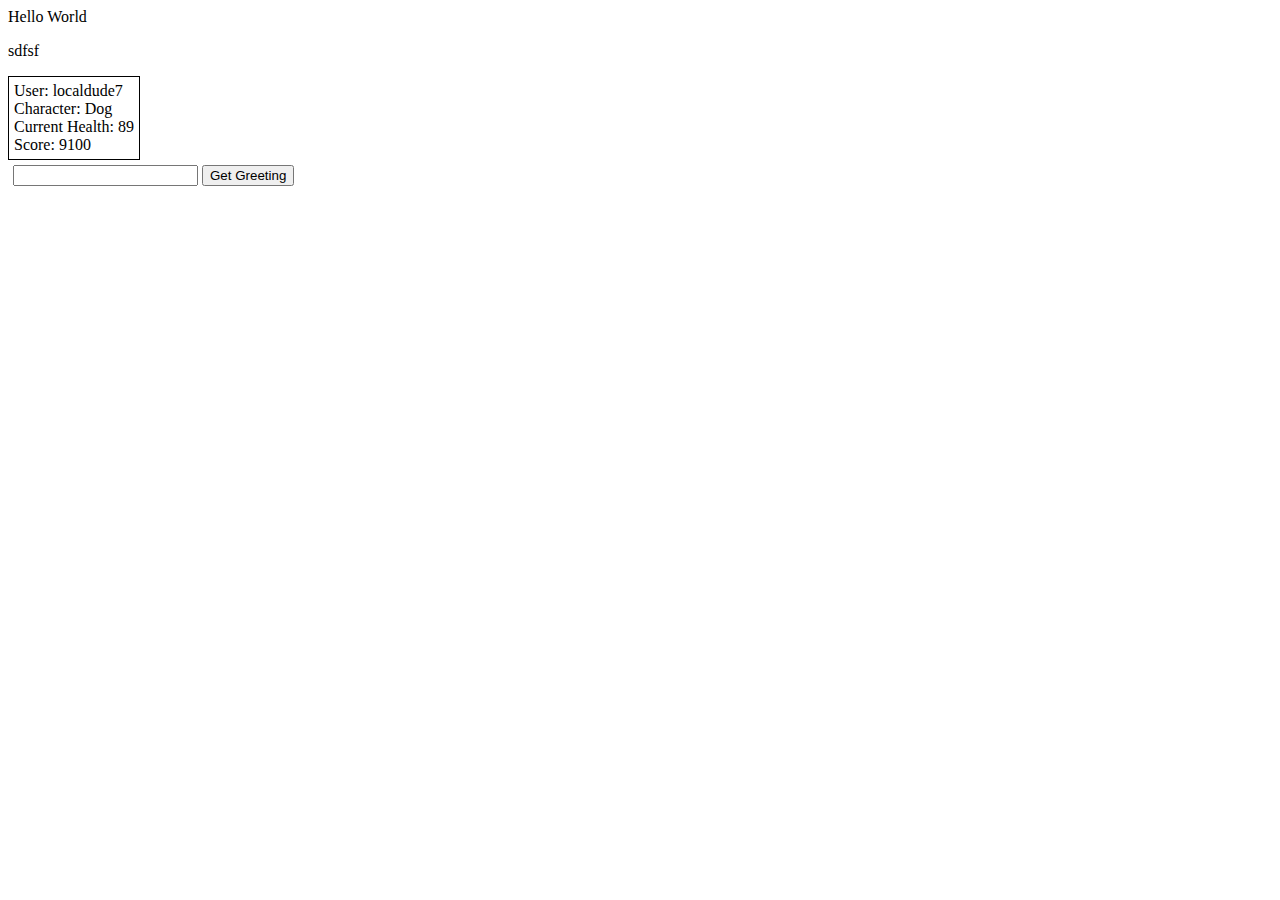
==== index.html @ 93f88397 "first commit" ====
<!DOCTYPE html>
<html lang="en">

<head>
    <meta charset="UTF-8">
    <meta http-equiv="X-UA-Compatible" content="IE=edge">
    <meta name="viewport" content="width=device-width, initial-scale=1.0">
    <title>In Class JS</title>
</head>

<body>
    <div id="hello"></div>
    <div id="hello1"></div>
    <div style="border: 1px solid black;width: fit-content;padding: 5px;">
        <div id="user" class="className"></div>
        <div id="character" class="className"></div>
        <div id="health" class="className"></div>
        <div id="totalScore" class="className"></div>
    </div>

    <div style="padding: 5px;">
        <input type="text" name="time" id="time">
        <button onclick="displayGreeting()">Get Greeting</button>
        <h3 id="greeting"></h3>
    </div>

    <script>
        let helloElm = document.getElementById('hello');
        helloElm.innerText = 'Hello World';
    </script>
    <script src="js/main.js"></script>
</body>

</html>
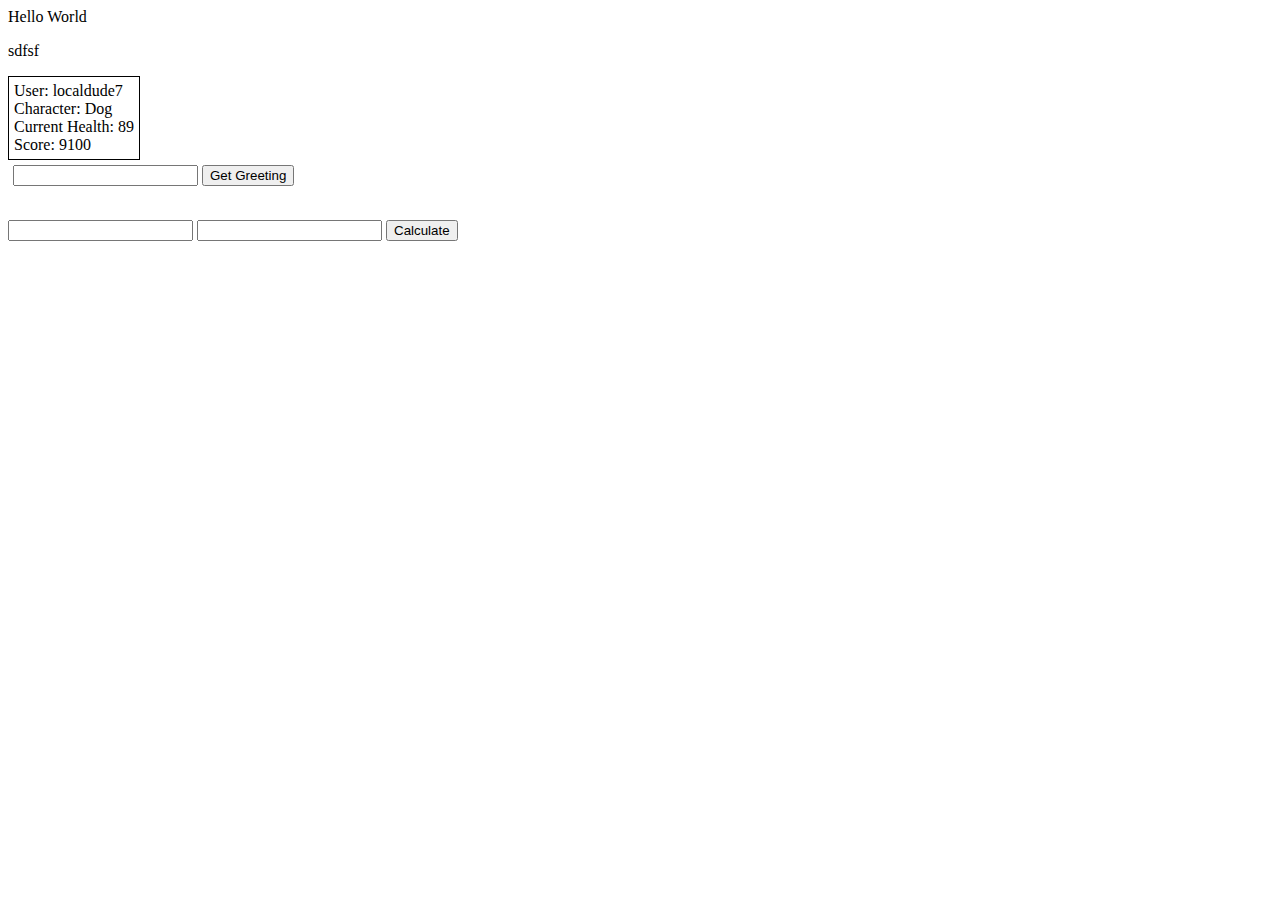
==== commit 1d993941: "day 5 - arrays" ====
--- a/index.html
+++ b/index.html
@@ -24,6 +24,13 @@
         <h3 id="greeting"></h3>
     </div>
 
+    <div style="padding-top: 10px;">
+        <input type="text" name="array1" id="array1">
+        <input type="text" name="array2" id="array2">
+        <button onclick="displayResult()">Calculate</button>
+        <h3 id="resultArray"></h3>
+    </div>
+
     <script>
         let helloElm = document.getElementById('hello');
         helloElm.innerText = 'Hello World';
